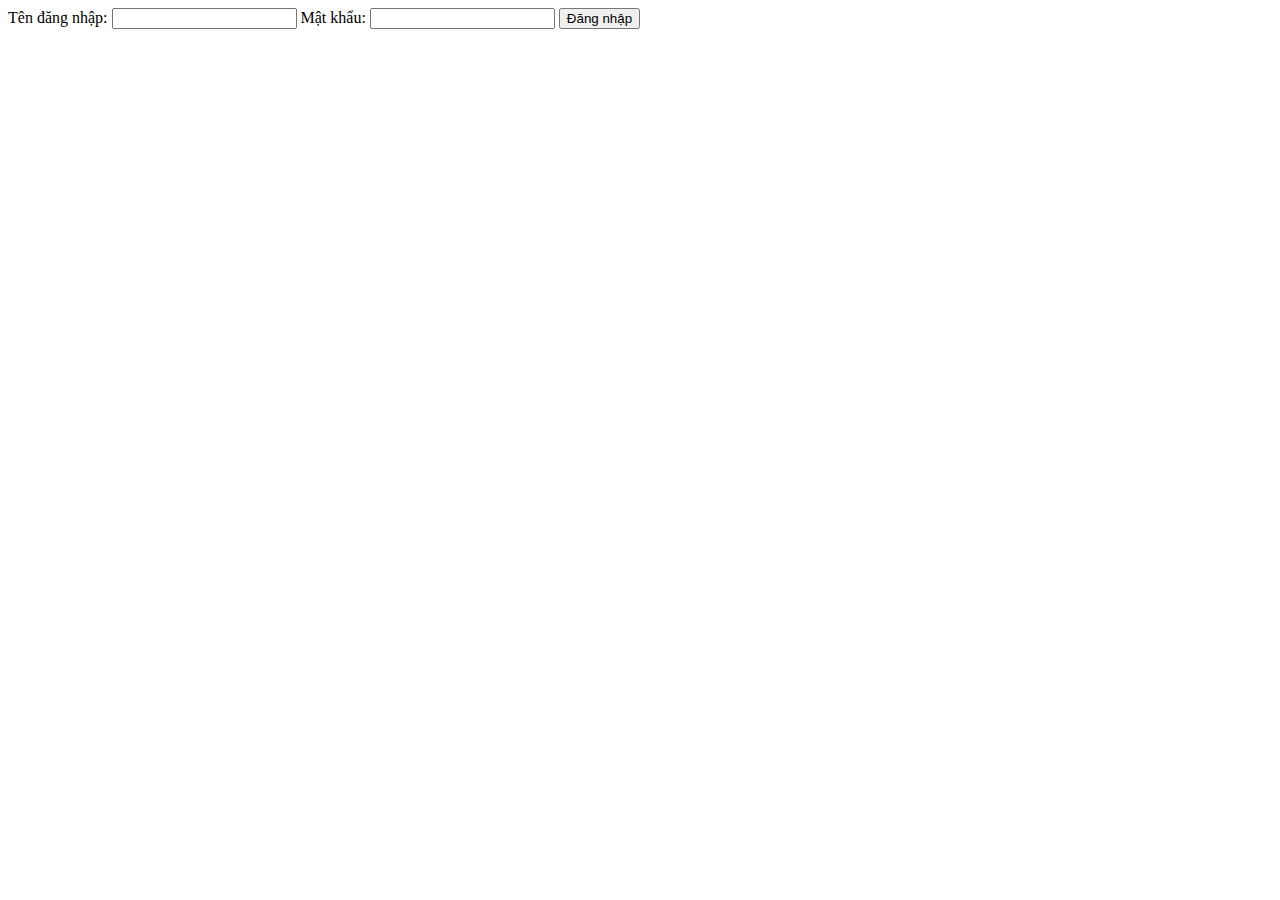
==== form.html @ 74396edb "Create form.html" ====
<!DOCTYPE html>
<html>
   <head>
      <meta charset="utf-8">
      <title> Gia Linh </title>
  </head>
  <body>
    <form> 
       <label> Tên đăng nhập: </label> 
      <input type=“text” id=“username” name”username”>
          <label> Mật khẩu: </label> 
         <input type=“password” id=“password” name”password”>
         <button type=“submit” onclick=login( )> Đăng nhập </button>
     </form>
<script src=“script.js” </script>
  
 </body> 
</html>
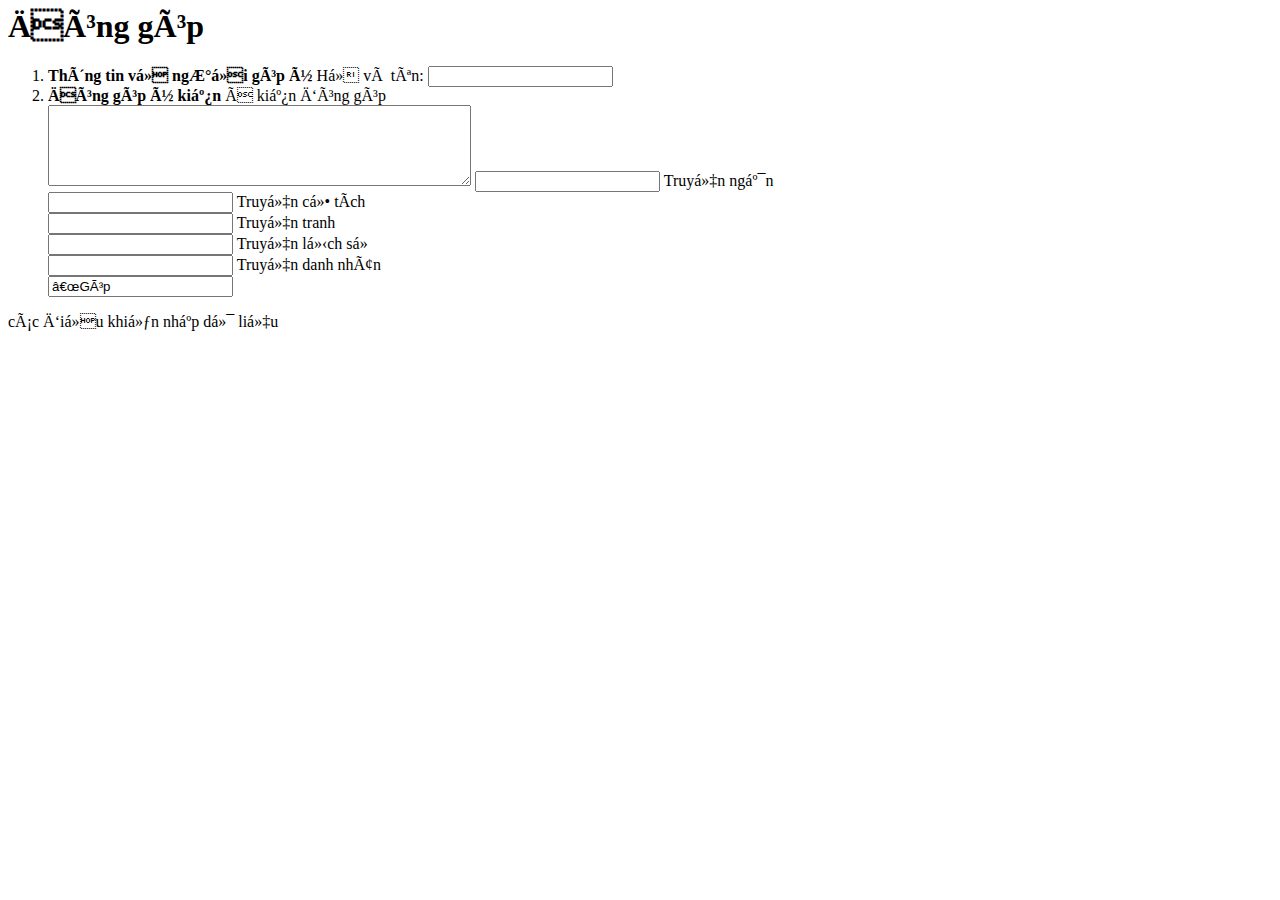
==== commit 36997994: "Create form.html" ====
--- a/form.html
+++ b/form.html
@@ -1,18 +1,29 @@
-<!DOCTYPE html>
 <html>
-   <head>
-      <meta charset="utf-8">
-      <title> Gia Linh </title>
-  </head>
+<head>
+<meta charset="uft-8"> 
+</head>
   <body>
+    <h1>Đóng góp</h1>
     <form> 
-       <label> Tên đăng nhập: </label> 
-      <input type=“text” id=“username” name”username”>
-          <label> Mật khẩu: </label> 
-         <input type=“password” id=“password” name”password”>
-         <button type=“submit” onclick=login( )> Đăng nhập </button>
-     </form>
-<script src=“script.js” </script>
-  
- </body> 
+      <ol> 
+        <li><b> Thông tin về người góp ý</b>
+             <label> Họ và tên: </label> 
+            <input type=“text” id=“username” name”username”>
+        </li>
+          <li><b> Đóng góp ý kiến</b>
+        <label>Ý kiến đóng góp</label><br>
+        <textarea id="yk" name="ý kiến" rows="5" cols="50"></textarea>
+    <input type=“checkbox” name id=“ truyenngan”> Truyện ngắn<br>
+        <input type=“checkbox” name id=“ truyencotich”> Truyện cổ tích<br>
+          <input type=“checkbox” name id=“ truyentranh”> Truyện tranh<br>
+        <input type=“checkbox” name id=“ truyensu”> Truyện lịch sử<br>
+         <input type=“checkbox” name id=“ tdn”> Truyện danh nhân<br>
+   <input type=“submit” name=“cmd” value=“Góp ý”>
+         </li>
+      </ol>
+    </form>
+<form action=“Bai7-NV2.html” method =“GET”>
+các điều khiển nhập dữ liệu
+</form>
+  </body>
 </html>
